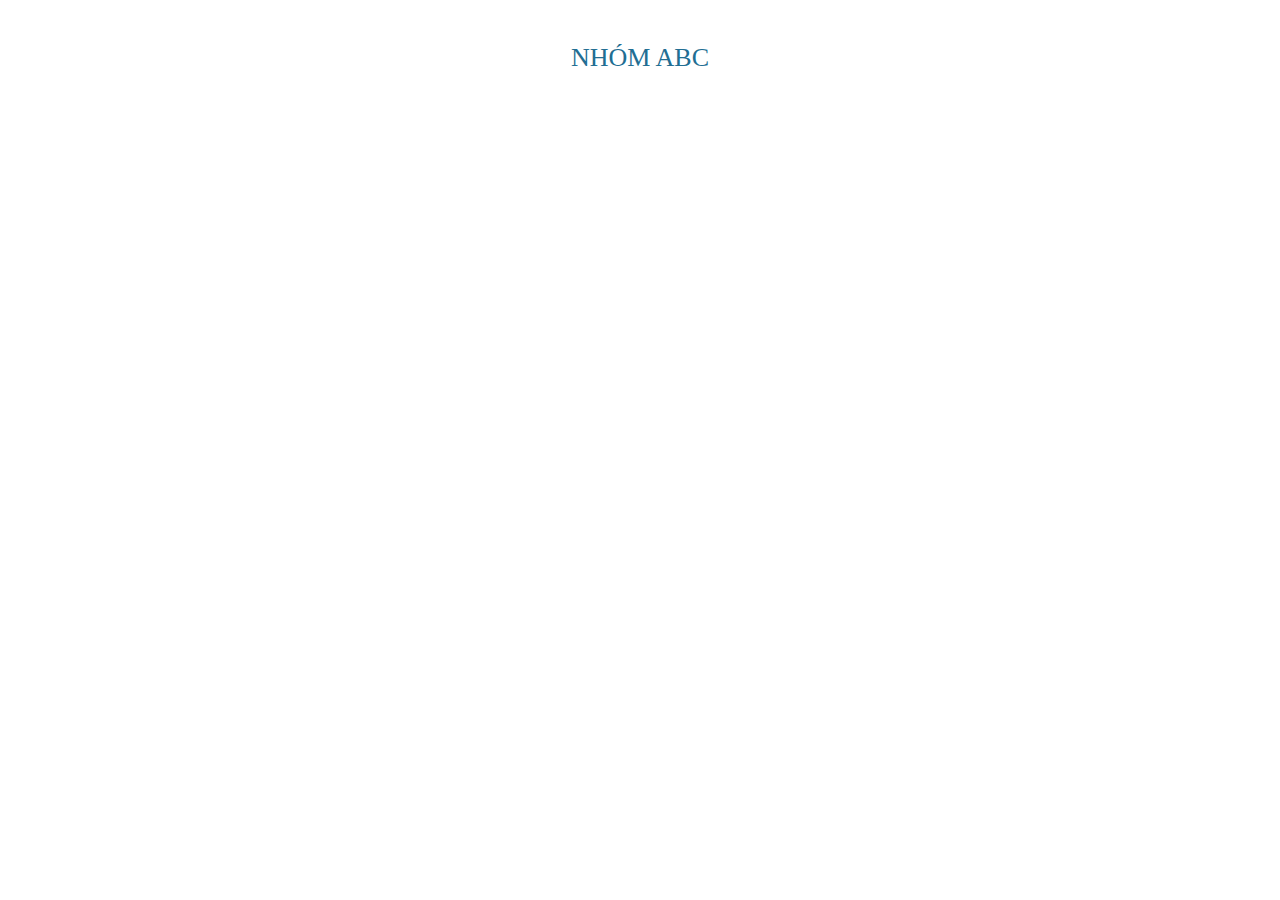
==== footer.html @ a4ae22ae "upload" ====
<!DOCTYPE html>
<html lang="en">
<head>
    <meta charset="UTF-8">
    <meta http-equiv="X-UA-Compatible" content="IE=edge">
    <meta name="viewport" content="width=device-width, initial-scale=1.0">
    <title>Document</title>
    <link rel="stylesheet" href="./css/footer.css">
</head>
<body>
    <footer class="footer">
        <p>NHÓM ABC</p>
    </footer>
</body>
</html>
---- css/footer.css ----
.footer {
  display: flex;
  height: 100px;
  width: 100%;
  background-color: #ffffff;
  align-items: center;
  justify-content: center;
}

.footer p {
  color: rgb(34, 110, 147);
  font-size: 26px;

  /* position: absolute; */
  /* top: 50%; */
  /* left: 0;
    right: 0;
    transform: translateY(-50%); */
  /* text-align: center; */
}
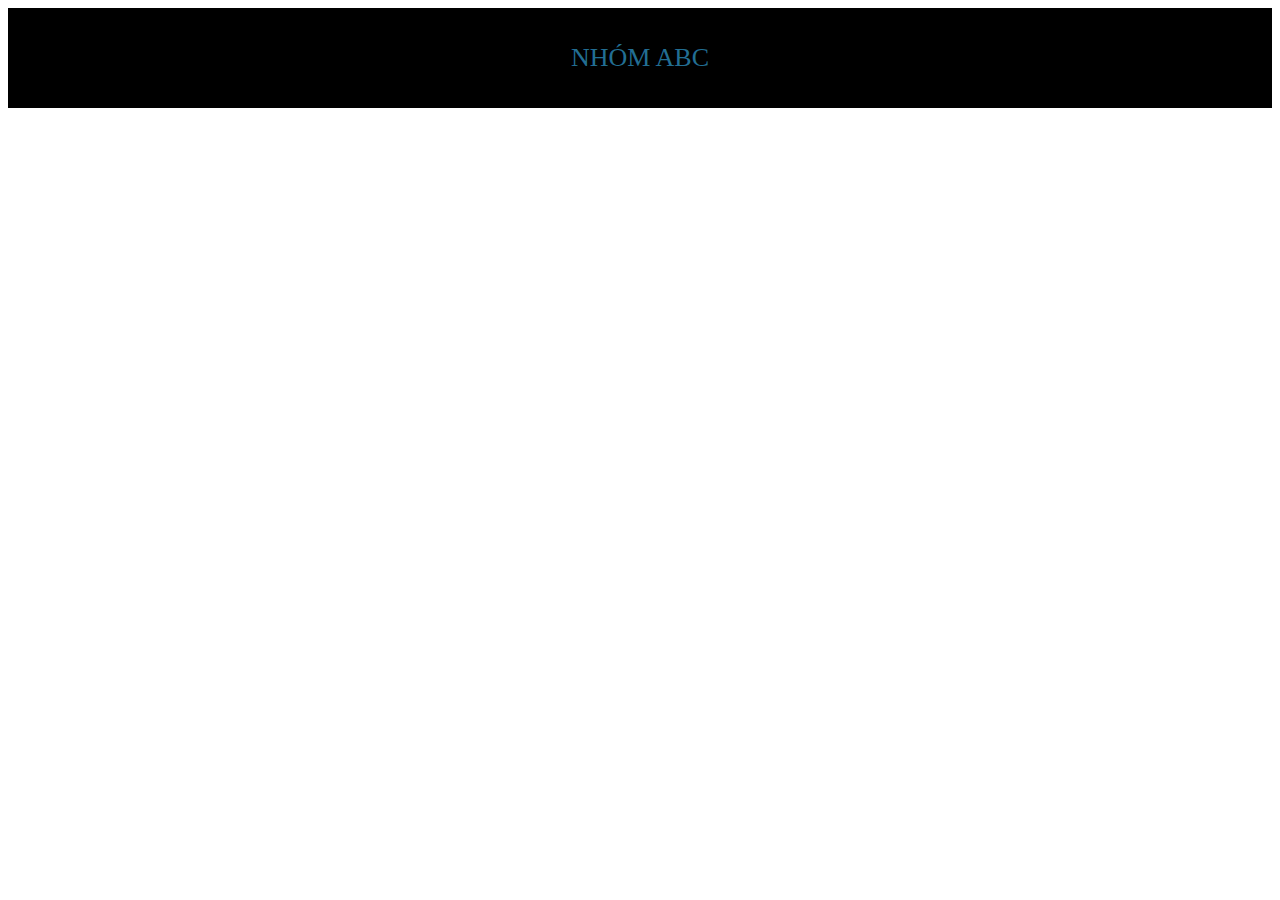
==== commit 4cefde7c: "demo update" ====
--- a/footer.html
+++ b/footer.html
@@ -4,7 +4,7 @@
     <meta charset="UTF-8">
     <meta http-equiv="X-UA-Compatible" content="IE=edge">
     <meta name="viewport" content="width=device-width, initial-scale=1.0">
-    <title>Document</title>
+    <title>Giới thiệu nhóm</title>
     <link rel="stylesheet" href="./css/footer.css">
 </head>
 <body>
--- a/css/footer.css
+++ b/css/footer.css
@@ -2,7 +2,8 @@
   display: flex;
   height: 100px;
   width: 100%;
-  background-color: #ffffff;
+  /* background-color: #ffffff; */
+  background-color: black;
   align-items: center;
   justify-content: center;
 }
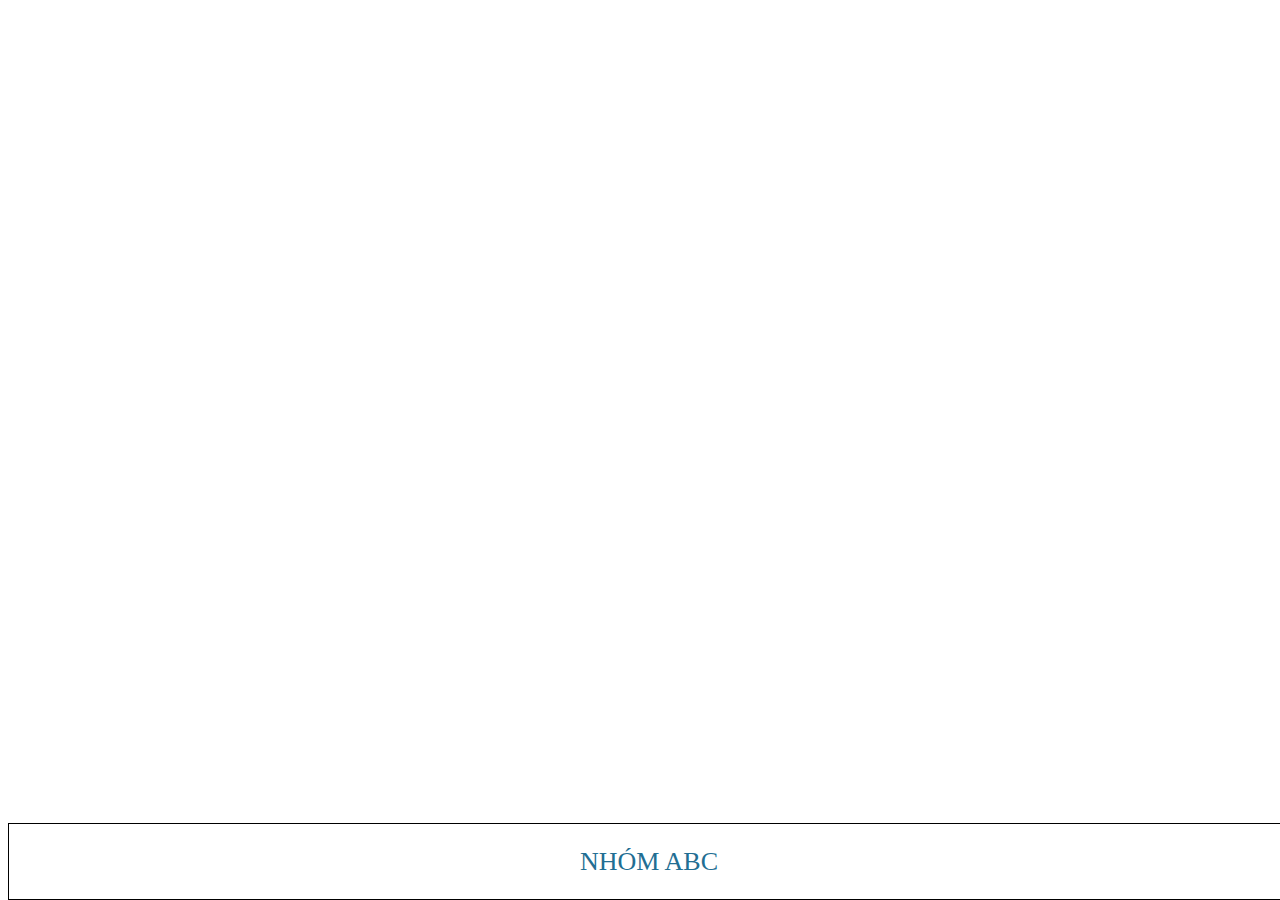
==== commit aa270692: "finally update" ====
--- a/footer.html
+++ b/footer.html
@@ -8,8 +8,8 @@
     <link rel="stylesheet" href="./css/footer.css">
 </head>
 <body>
-    <footer class="footer">
+    <div class="footer">
         <p>NHÓM ABC</p>
-    </footer>
+    </div>
 </body>
 </html>--- a/css/footer.css
+++ b/css/footer.css
@@ -1,21 +1,16 @@
 .footer {
   display: flex;
-  height: 100px;
+  height: 75px;
   width: 100%;
-  /* background-color: #ffffff; */
-  background-color: black;
+  background-color: #fff;
   align-items: center;
   justify-content: center;
+  position: fixed;
+  bottom: 0;
+  border: 0.25px solid black;
 }
 
 .footer p {
   color: rgb(34, 110, 147);
   font-size: 26px;
-
-  /* position: absolute; */
-  /* top: 50%; */
-  /* left: 0;
-    right: 0;
-    transform: translateY(-50%); */
-  /* text-align: center; */
 }
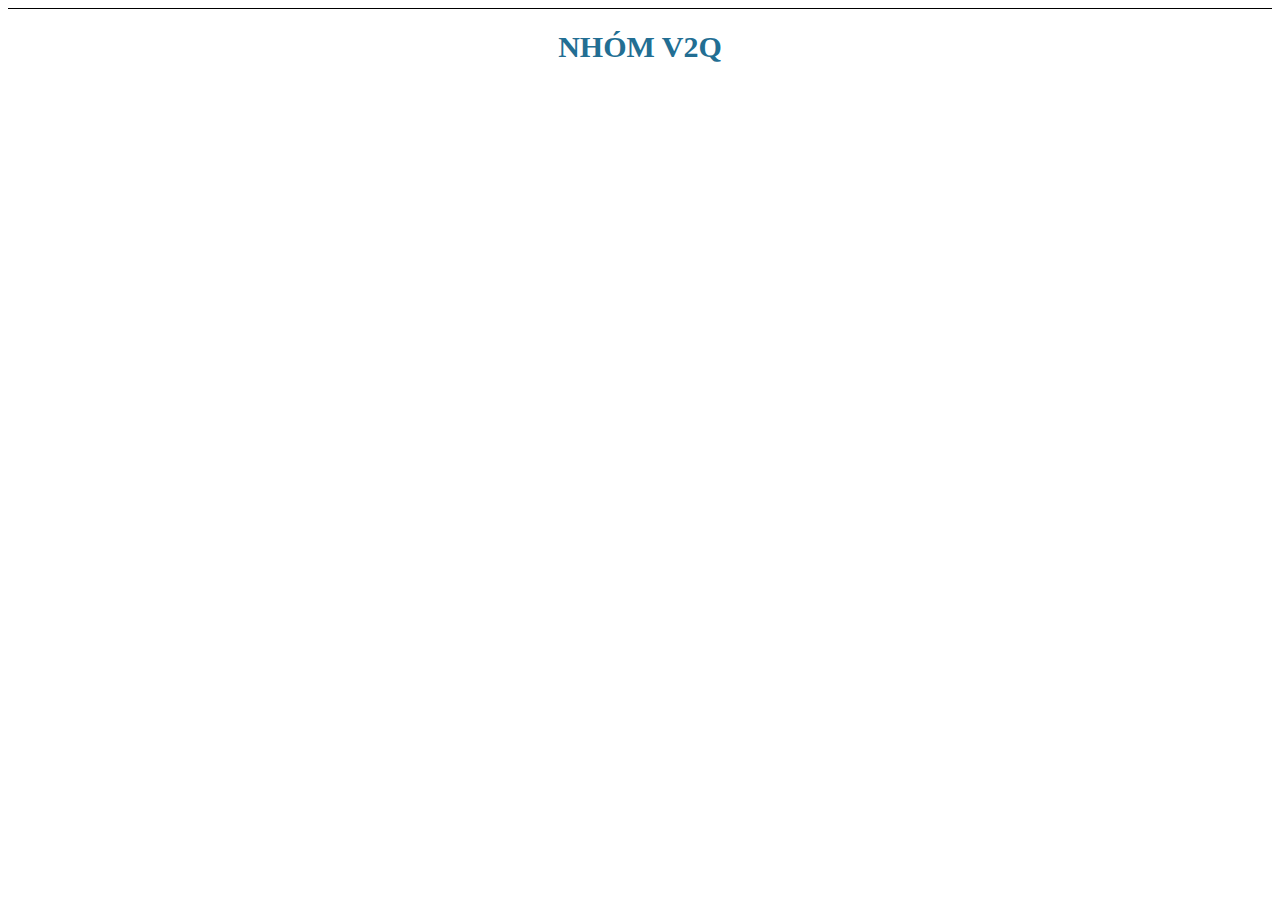
==== commit 78987ff7: "doi ten nhom" ====
--- a/footer.html
+++ b/footer.html
@@ -8,8 +8,8 @@
     <link rel="stylesheet" href="./css/footer.css">
 </head>
 <body>
-    <div class="footer">
-        <p>NHÓM ABC</p>
-    </div>
+    <footer class="footer">
+        <p>NHÓM V2Q</p>
+    </footer>
 </body>
 </html>--- a/css/footer.css
+++ b/css/footer.css
@@ -5,12 +5,11 @@
   background-color: #fff;
   align-items: center;
   justify-content: center;
-  position: fixed;
-  bottom: 0;
-  border: 0.25px solid black;
+  border-top: 0.2px solid black;
 }
 
 .footer p {
   color: rgb(34, 110, 147);
-  font-size: 26px;
+  font-size: 30px;
+  font-weight: bold;
 }
